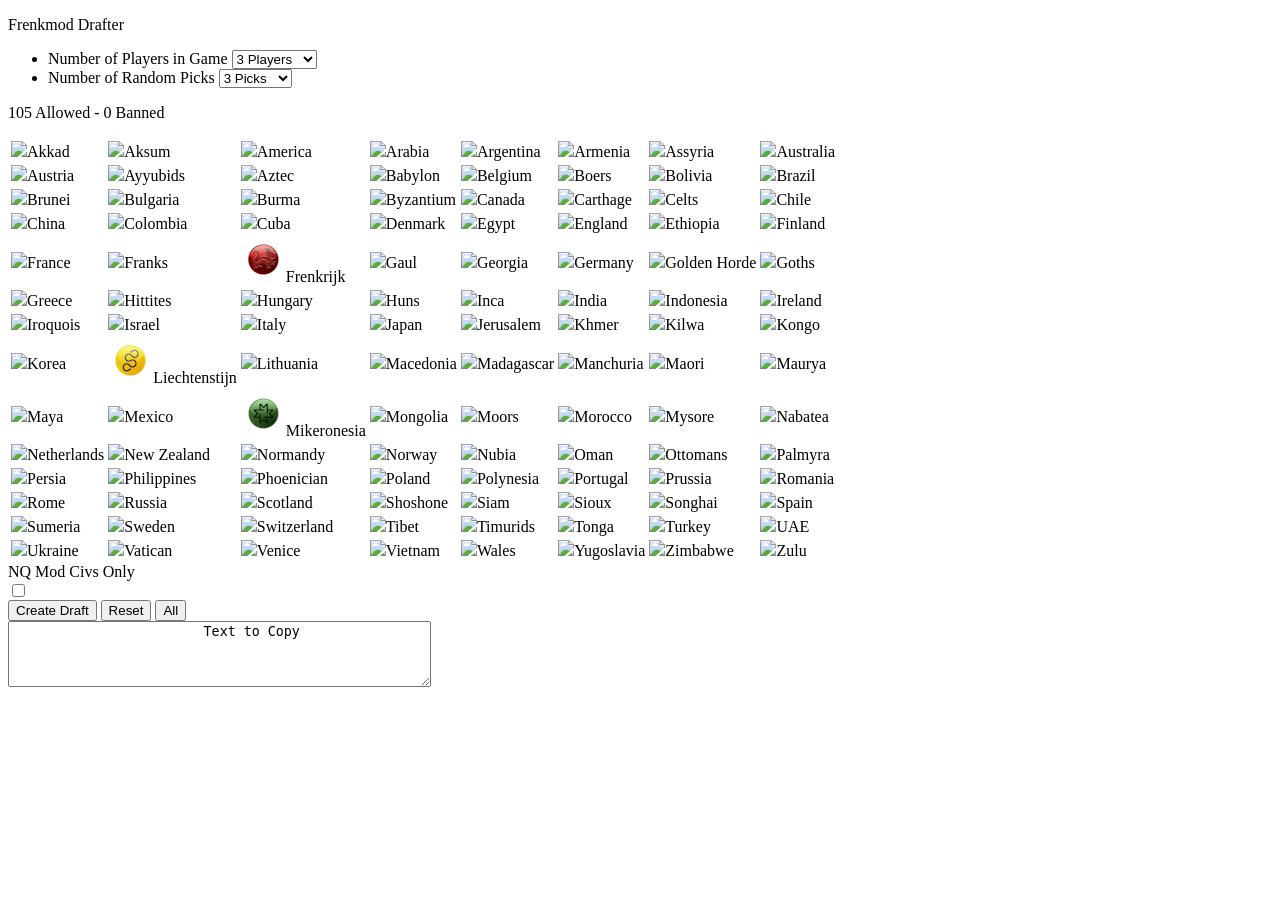
==== index.htm @ e59a9c12 "frenk, stijn, mike" ====
﻿<!DOCTYPE html PUBLIC "-//W3C//DTD XHTML 1.0 Transitional//EN" "http://www.w3.org/TR/xhtml1/DTD/xhtml1-transitional.dtd">
<html xmlns="http://www.w3.org/1999/xhtml">

<head>
<meta content="text/html; charset=utf-8" http-equiv="Content-Type" />
<title>Frenkmod Drafter</title>
<link href="civ5drafter.css" rel="stylesheet" type="text/css" />
<script src="https://ajax.googleapis.com/ajax/libs/jquery/3.3.1/jquery.min.js"></script>
<script src="drafter.js"></script>
</head>

<body>
	<div id="main">
		<div id="header">
			<p class="headline">Frenkmod Drafter</p>
		</div>
		
		<form method="post">
			<div id="playerdetails">
			    <ul>
			        <li>
			            <label>Number of Players in Game</label>
			            <select class="drafterdropbox" id="gameplayers">
			                <option>1 Player</option>
			                <option>2 Players</option>
							<option selected="selected">3 Players</option>
			                <option>4 Players</option>
			                <option>5 Players</option>
			                <option>6 Players</option>
			                <option>7 Players</option>
			                <option>8 Players</option>
			                <option>9 Players</option>
			                <option>10 Players</option>
			                <option>11 Players</option>
			                <option>12 Players</option>
			            </select>
			        </li>
			        <li>
			            <label>Number of Random Picks</label>
			            <select class="drafterdropbox" id="picks">
			                <option>1 Pick</option>
			                <option>2 Picks</option>
							<option selected="selected">3 Picks</option>
			                <option>4 Picks</option>
			                <option>5 Picks</option>
			                <option>6 Picks</option>
			                <option>7 Picks</option>
			                <option>8 Picks</option>
			                <option>9 Picks</option>
			                <option>10 Picks</option>
			            </select>
			        </li>
			    </ul>
			</div>
			
			<div id="civselections">
				<p class="selectorheadline">105 Allowed - 0 Banned</p>
				<table id="civilizations">
					<tr>
						<td class="Akkad"><img src="img/akkad.png"></img>Akkad</td>
						<td class="Aksum"><img src="img/aksum.png"></img>Aksum</td>
						<td class="America"><img src="img/america.png"></img>America</td>
						<td class="Arabia"><img src="img/arabia.png"></img>Arabia</td>
						<td class="Argentina"><img src="img/argentina.png"></img>Argentina</td>						
						<td class="Armenia"><img src="img/armenia.png"></img>Armenia</td>
						<td class="Assyria"><img src="img/assyria.png"></img>Assyria</td>	
						<td class="Australia"><img src="img/australia.png"></img>Australia</td>
					</tr>
					<tr>		
						<td class="Austria"><img src="img/austria.png"></img>Austria</td>
						<td class="Ayyubids"><img src="img/ayyubids.png"></img>Ayyubids</td>
						<td class="Aztec"><img src="img/aztec.png"></img>Aztec</td>
						<td class="Babylon"><img src="img/babylon.png"></img>Babylon</td>
						<td class="Belgium"><img src="img/belgium.png"></img>Belgium</td>
						<td class="Boers"><img src="img/boers.png"></img>Boers</td>
						<td class="Bolivia"><img src="img/bolivia.png"></img>Bolivia</td>
						<td class="Brazil"><img src="img/brazil.png"></img>Brazil</td>
					</tr>
					<tr>
						<td class="Brunei"><img src="img/brunei.png"></img>Brunei</td>
						<td class="Bulgaria"><img src="img/bulgaria.png"></img>Bulgaria</td>
						<td class="Burma"><img src="img/burma.png"></img>Burma</td>
						<td class="Byzantium"><img src="img/byzantium.png"></img>Byzantium</td>
						<td class="Canada"><img src="img/canada.png"></img>Canada</td>
						<td class="Carthage"><img src="img/carthage.png"></img>Carthage</td>
						<td class="Celts"><img src="img/celts.png"></img>Celts</td>
						<td class="Chile"><img src="img/chile.png"></img>Chile</td>	
					</tr>
					<tr>
						<td class="China"><img src="img/china.png"></img>China</td>
						<td class="Colombia"><img src="img/colombia.png"></img>Colombia</td>
						<td class="Cuba"><img src="img/cuba.png"></img>Cuba</td>
						<td class="Denmark"><img src="img/denmark.png"></img>Denmark</td>
						<td class="Egypt"><img src="img/egypt.png"></img>Egypt</td>
						<td class="England"><img src="img/england.png"></img>England</td>
						<td class="Ethiopia"><img src="img/ethiopia.png"></img>Ethiopia</td>
						<td class="Finland"><img src="img/finland.png"></img>Finland</td>
					</tr>
					<tr>
						<td class="France"><img src="img/france.png"></img>France</td>
						<td class="Franks"><img src="img/franks.png"></img>Franks</td>
						<td class="Frenkrijk"><img src="img/frenkrijk.png"></img>Frenkrijk</td>
						<td class="Gaul"><img src="img/gaul.png"></img>Gaul</td>
						<td class="Georgia"><img src="img/georgia.png"></img>Georgia</td>
						<td class="Germany"><img src="img/germany.png"></img>Germany</td>
						<td class="Golden"><img src="img/golden.png"></img>Golden Horde</td>
						<td class="Goths"><img src="img/goths.png"></img>Goths</td>
					</tr>
					<tr>
						<td class="Greece"><img src="img/greece.png"></img>Greece</td>
						<td class="Hittites"><img src="img/hittites.png"></img>Hittites</td>
						<td class="Hungary"><img src="img/hungary.png"></img>Hungary</td>
						<td class="Huns"><img src="img/huns.png"></img>Huns</td>
						<td class="Inca"><img src="img/inca.png"></img>Inca</td>
						<td class="India"><img src="img/india.png"></img>India</td>
						<td class="Indonesia"><img src="img/indonesia.png"></img>Indonesia</td>
						<td class="Ireland"><img src="img/ireland.png"></img>Ireland</td>
					</tr>
					<tr>
						<td class="Iroquois"><img src="img/iroquois.png"></img>Iroquois</td>
						<td class="Israel"><img src="img/israel.png"></img>Israel</td>
						<td class="Italy"><img src="img/italy.png"></img>Italy</td>
						<td class="Japan"><img src="img/japan.png"></img>Japan</td>
						<td class="Jerusalem"><img src="img/jerusalem.png"></img>Jerusalem</td>
						<td class="Khmer"><img src="img/khmer.png"></img>Khmer</td>
						<td class="Kilwa"><img src="img/kilwa.png"></img>Kilwa</td>
						<td class="Kongo"><img src="img/kongo.png"></img>Kongo</td>
					</tr>
					<tr>
						<td class="Korea"><img src="img/korea.png"></img>Korea</td>
						<td class="Liechtenstijn"><img src="img/liechtenstijn.png"></img>Liechtenstijn</td>
						<td class="Lithuania"><img src="img/lithuania.png"></img>Lithuania</td>
						<td class="Macedonian"><img src="img/macedonian.png"></img>Macedonia</td>
						<td class="Madagascar"><img src="img/madagascar.png"></img>Madagascar</td>
						<td class="Manchuria"><img src="img/manchuria.png"></img>Manchuria</td>
						<td class="Maori"><img src="img/maori.png"></img>Maori</td>
						<td class="Maurya"><img src="img/maurya.png"></img>Maurya</td>
					</tr>
					<tr>
						<td class="Maya"><img src="img/maya.png"></img>Maya</td>
						<td class="Mexican"><img src="img/mexican.png"></img>Mexico</td>
						<td class="Mikeronesia"><img src="img/mikeronesia.png"></img>Mikeronesia</td>
						<td class="Mongolia"><img src="img/mongolia.png"></img>Mongolia</td>
						<td class="Moors"><img src="img/moors.png"></img>Moors</td>
						<td class="Morocco"><img src="img/morocco.png"></img>Morocco</td>
						<td class="Mysore"><img src="img/mysore.png"></img>Mysore</td>
						<td class="Nabatea"><img src="img/nabatea.png"></img>Nabatea</td>
					</tr>
					<tr>
						<td class="Netherlands"><img src="img/netherlands.png"></img>Netherlands</td>
						<td class="NewZealand"><img src="img/newzealand.png"></img>New Zealand</td>
						<td class="Normandy"><img src="img/normandy.png"></img>Normandy</td>
						<td class="Norway"><img src="img/norway.png"></img>Norway</td>
						<td class="Nubia"><img src="img/nubia.png"></img>Nubia</td>
						<td class="Oman"><img src="img/oman.png"></img>Oman</td>
						<td class="Ottomans"><img src="img/ottomans.png"></img>Ottomans</td>
						<td class="Palmyra"><img src="img/palmyra.png"></img>Palmyra</td>
					</tr>
					<tr>
						<td class="Persia"><img src="img/persia.png"></img>Persia</td>
						<td class="Philippines"><img src="img/philippines.png"></img>Philippines</td>
						<td class="Phoenician"><img src="img/phoenician.png"></img>Phoenician</td>
						<td class="Poland"><img src="img/poland.png"></img>Poland</td>
						<td class="Polynesia"><img src="img/polynesia.png"></img>Polynesia</td>
						<td class="Portugal"><img src="img/portugal.png"></img>Portugal</td>
						<td class="Prussian"><img src="img/prussian.png"></img>Prussia</td>
						<td class="Romania"><img src="img/romania.png"></img>Romania</td>
					</tr>
					<tr>
						<td class="Rome"><img src="img/rome.png"></img>Rome</td>
						<td class="Russia"><img src="img/russia.png"></img>Russia</td>
						<td class="Scotland"><img src="img/scotland.png"></img>Scotland</td>
						<td class="Shoshone"><img src="img/shoshone.png"></img>Shoshone</td>
						<td class="Siam"><img src="img/siam.png"></img>Siam</td>
						<td class="Sioux"><img src="img/sioux.png"></img>Sioux</td>
						<td class="Songhai"><img src="img/songhai.png"></img>Songhai</td>
						<td class="Spain"><img src="img/spain.png"></img>Spain</td>
					</tr>
					<tr>
						<td class="Sumeria"><img src="img/sumeria.png"></img>Sumeria</td>
						<td class="Sweden"><img src="img/sweden.png"></img>Sweden</td>
						<td class="Switzerland"><img src="img/switzerland.png"></img>Switzerland</td>
						<td class="Tibet"><img src="img/tibet.png"></img>Tibet</td>
						<td class="Timurids"><img src="img/timurids.png"></img>Timurids</td>
						<td class="Tonga"><img src="img/tonga.png"></img>Tonga</td>
						<td class="Turkey"><img src="img/turkey.png"></img>Turkey</td>
						<td class="UAE"><img src="img/uae.png"></img>UAE</td>
					</tr>
					<tr>
						<td class="Ukraine"><img src="img/ukraine.png"></img>Ukraine</td>
						<td class="Vatican"><img src="img/vatican.png"></img>Vatican</td>
						<td class="Venetian"><img src="img/venetian.png"></img>Venice</td>
						<td class="Vietnam"><img src="img/vietnam.png"></img>Vietnam</td>
						<td class="Wales"><img src="img/wales.png"></img>Wales</td>
						<td class="Yugoslavia"><img src="img/yugoslavia.png"></img>Yugoslavia</td>
						<td class="Zimbabwe"><img src="img/zimbabwe.png"></img>Zimbabwe</td>
						<td class="Zulu"><img src="img/zulu.png"></img>Zulu</td>
					</tr>
				</table>
			</div>
			<div id="nqonly">
				<label>NQ Mod Civs Only</label>
				<div class="slideThree">  
			      <input type="checkbox" value="None" id="slideThree" name="check" unchecked />
			      <label for="slideThree"></label>
			    </div>

			</div>
			<div id="buttons">
				<input class="submitbutton" name="create" id="create" type="button" value="Create Draft" />
				<input class="submitbutton" name="reset" id="reset" type="button" value="Reset" />
				<input class="submitbutton" name="all" id="all" type="button" value="All" />
			</div>
		</form>
		
		<div id="results">
		</div>
	</div>
	
	<div id="copyresultstext">
		<textarea rows="4" cols="50" id="copyTarget">
			Text to Copy
		</textarea>
	</div>
</body>
</html>
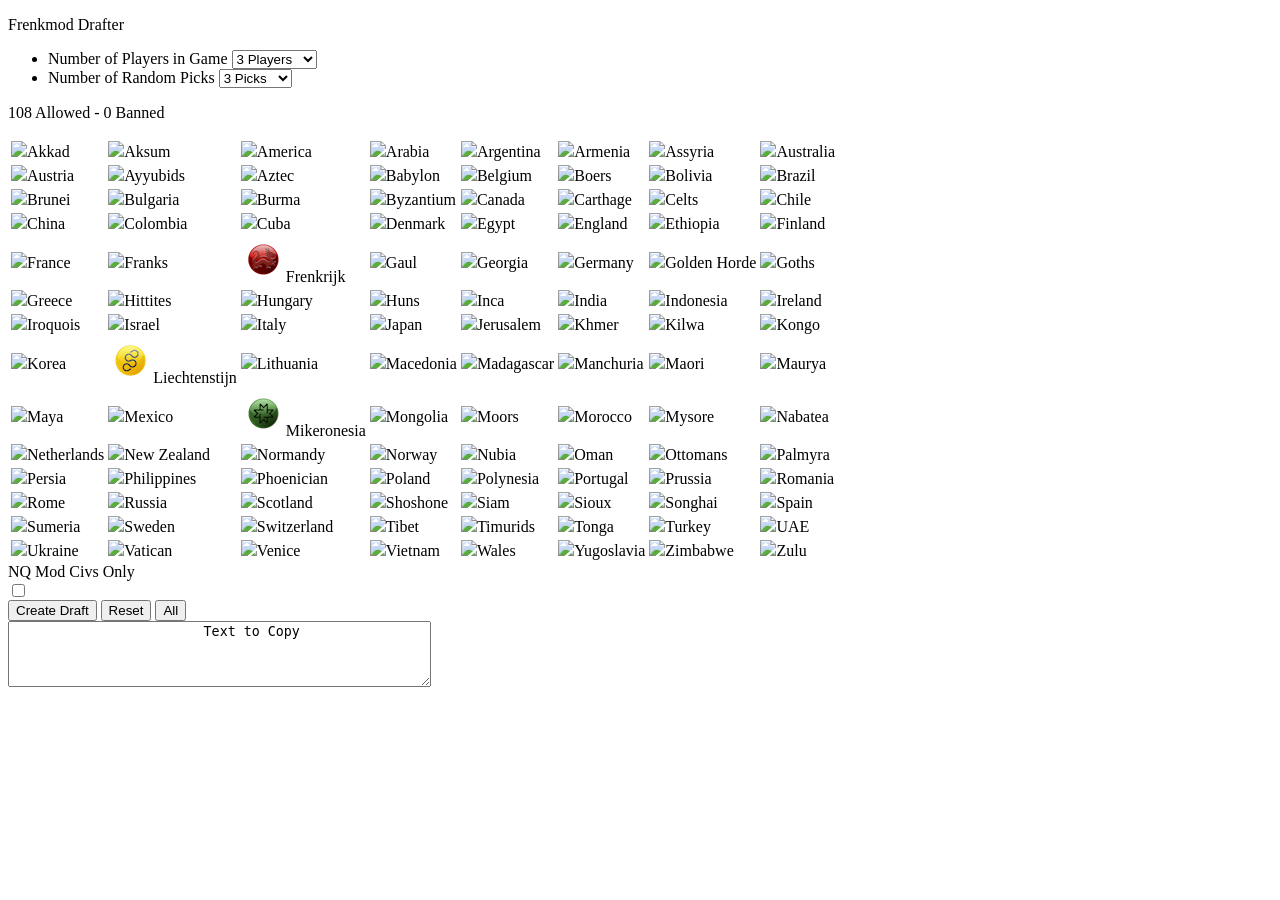
==== commit 3fde8a62: "total civs is 108" ====
--- a/index.htm
+++ b/index.htm
@@ -54,7 +54,7 @@
 			</div>
 			
 			<div id="civselections">
-				<p class="selectorheadline">105 Allowed - 0 Banned</p>
+				<p class="selectorheadline">108 Allowed - 0 Banned</p>
 				<table id="civilizations">
 					<tr>
 						<td class="Akkad"><img src="img/akkad.png"></img>Akkad</td>
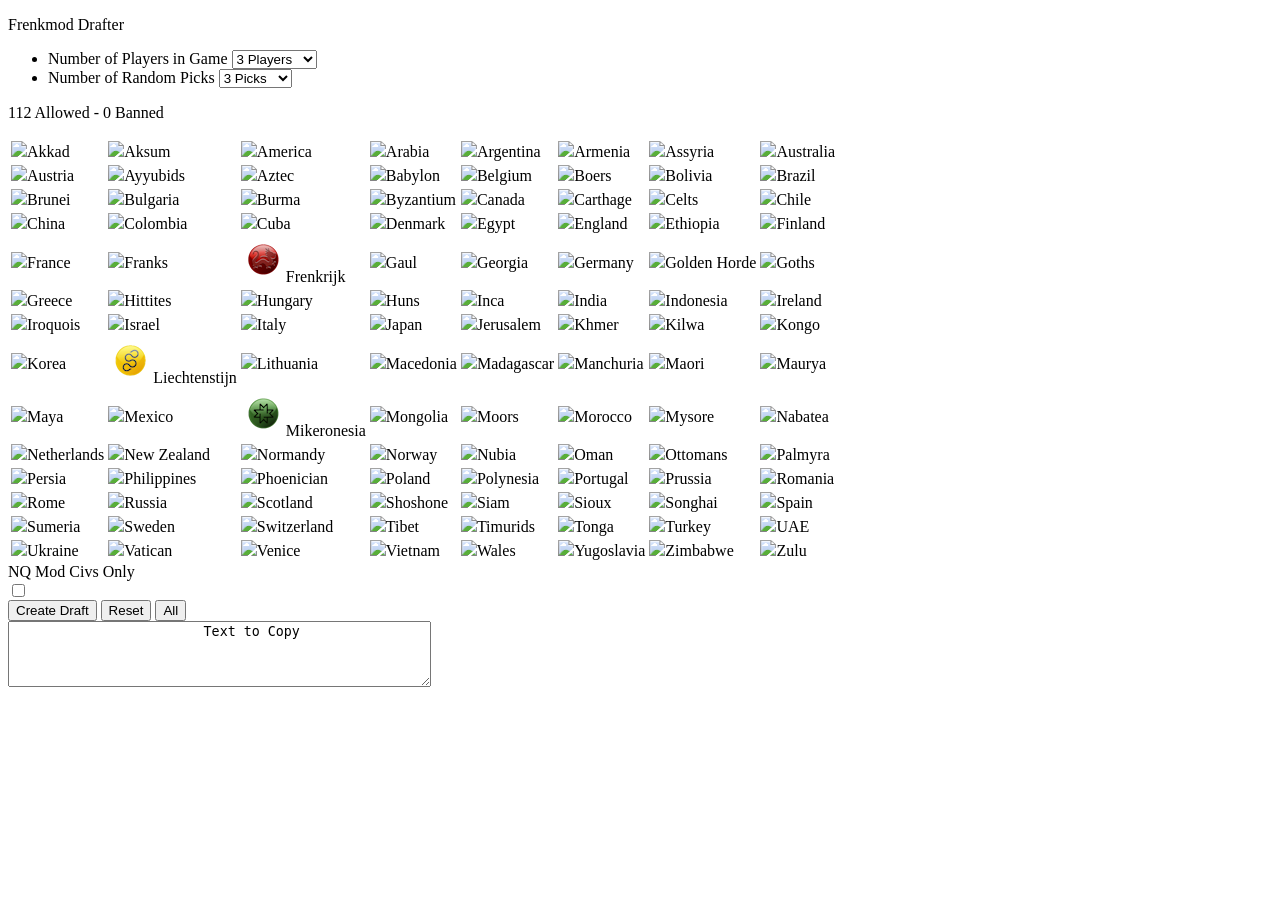
==== commit 40909177: "43 civs" ====
--- a/index.htm
+++ b/index.htm
@@ -54,7 +54,7 @@
 			</div>
 			
 			<div id="civselections">
-				<p class="selectorheadline">108 Allowed - 0 Banned</p>
+				<p class="selectorheadline">112 Allowed - 0 Banned</p>
 				<table id="civilizations">
 					<tr>
 						<td class="Akkad"><img src="img/akkad.png"></img>Akkad</td>
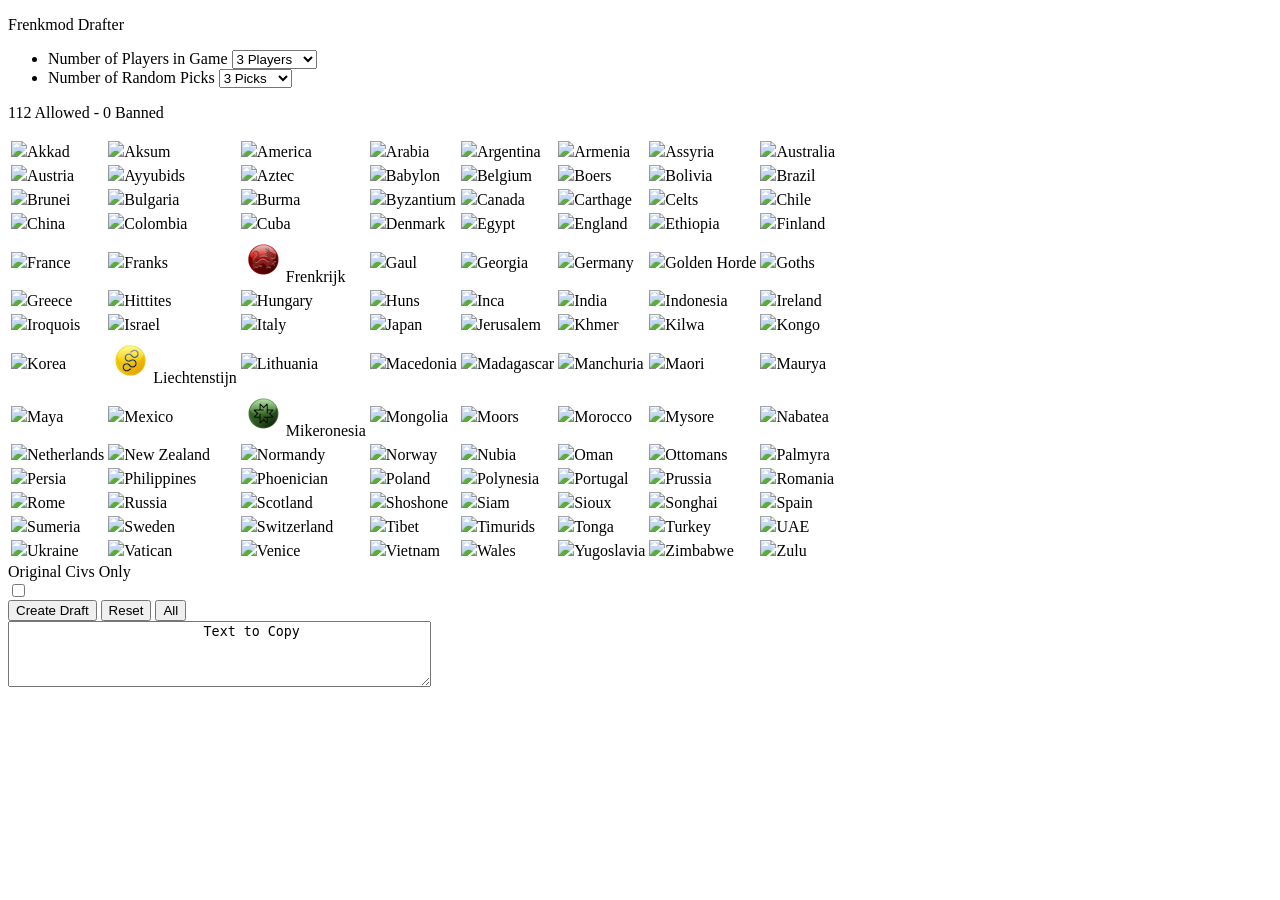
==== commit 49e43f8a: "Venetian as OG civ" ====
--- a/index.htm
+++ b/index.htm
@@ -199,7 +199,7 @@
 				</table>
 			</div>
 			<div id="nqonly">
-				<label>NQ Mod Civs Only</label>
+				<label>Original Civs Only</label>
 				<div class="slideThree">  
 			      <input type="checkbox" value="None" id="slideThree" name="check" unchecked />
 			      <label for="slideThree"></label>
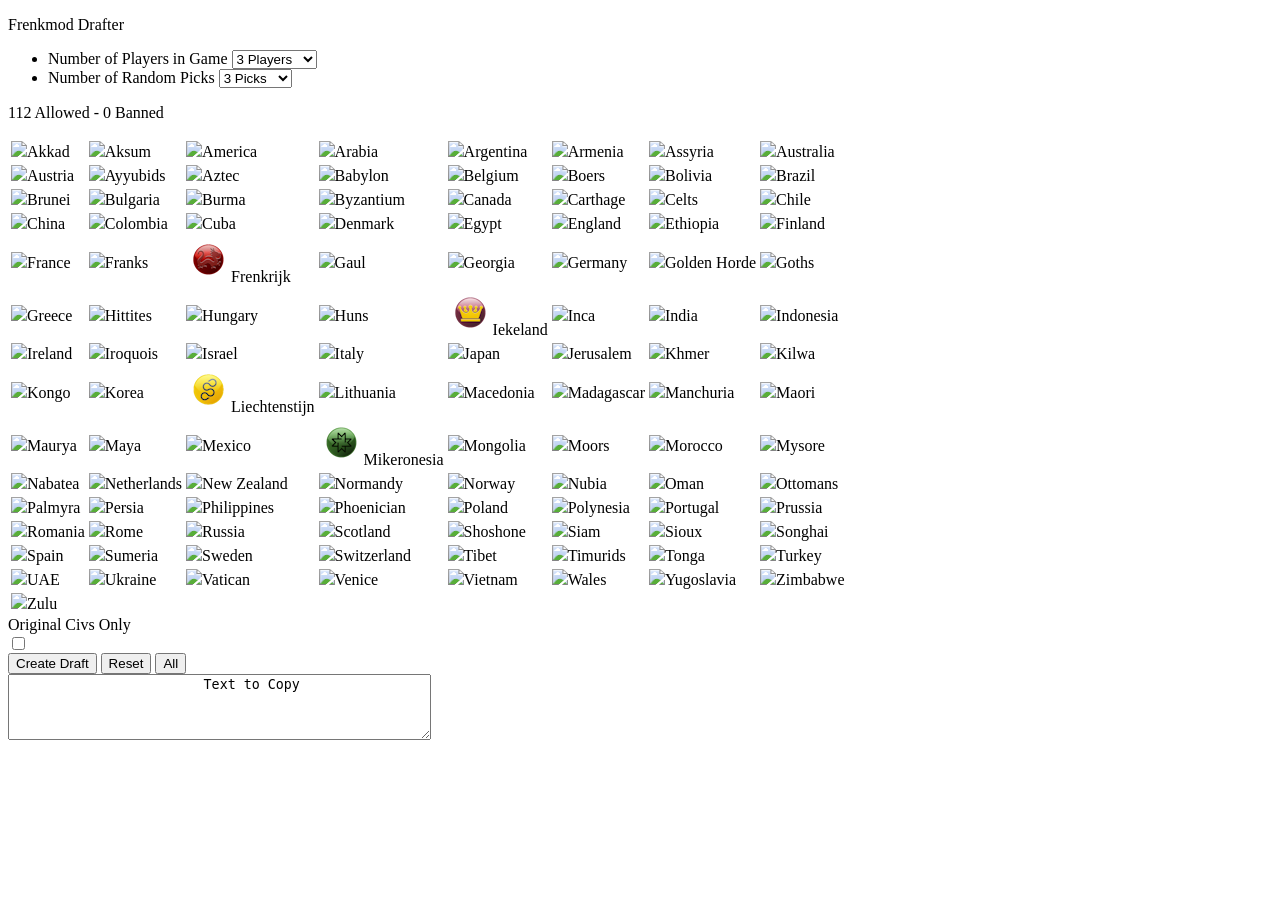
==== commit 2d9dc63e: "Add Iekeland" ====
--- a/index.htm
+++ b/index.htm
@@ -111,12 +111,12 @@
 						<td class="Hittites"><img src="img/hittites.png"></img>Hittites</td>
 						<td class="Hungary"><img src="img/hungary.png"></img>Hungary</td>
 						<td class="Huns"><img src="img/huns.png"></img>Huns</td>
+						<td class="Iekeland"><img src="img/iekeland.png"></img>Iekeland</td>
 						<td class="Inca"><img src="img/inca.png"></img>Inca</td>
 						<td class="India"><img src="img/india.png"></img>India</td>
 						<td class="Indonesia"><img src="img/indonesia.png"></img>Indonesia</td>
+					</tr>
 						<td class="Ireland"><img src="img/ireland.png"></img>Ireland</td>
-					</tr>
-					<tr>
 						<td class="Iroquois"><img src="img/iroquois.png"></img>Iroquois</td>
 						<td class="Israel"><img src="img/israel.png"></img>Israel</td>
 						<td class="Italy"><img src="img/italy.png"></img>Italy</td>
@@ -124,9 +124,9 @@
 						<td class="Jerusalem"><img src="img/jerusalem.png"></img>Jerusalem</td>
 						<td class="Khmer"><img src="img/khmer.png"></img>Khmer</td>
 						<td class="Kilwa"><img src="img/kilwa.png"></img>Kilwa</td>
+					</tr>
+					<tr>
 						<td class="Kongo"><img src="img/kongo.png"></img>Kongo</td>
-					</tr>
-					<tr>
 						<td class="Korea"><img src="img/korea.png"></img>Korea</td>
 						<td class="Liechtenstijn"><img src="img/liechtenstijn.png"></img>Liechtenstijn</td>
 						<td class="Lithuania"><img src="img/lithuania.png"></img>Lithuania</td>
@@ -134,9 +134,9 @@
 						<td class="Madagascar"><img src="img/madagascar.png"></img>Madagascar</td>
 						<td class="Manchuria"><img src="img/manchuria.png"></img>Manchuria</td>
 						<td class="Maori"><img src="img/maori.png"></img>Maori</td>
+					</tr>
+					<tr>
 						<td class="Maurya"><img src="img/maurya.png"></img>Maurya</td>
-					</tr>
-					<tr>
 						<td class="Maya"><img src="img/maya.png"></img>Maya</td>
 						<td class="Mexican"><img src="img/mexican.png"></img>Mexico</td>
 						<td class="Mikeronesia"><img src="img/mikeronesia.png"></img>Mikeronesia</td>
@@ -144,9 +144,9 @@
 						<td class="Moors"><img src="img/moors.png"></img>Moors</td>
 						<td class="Morocco"><img src="img/morocco.png"></img>Morocco</td>
 						<td class="Mysore"><img src="img/mysore.png"></img>Mysore</td>
+					</tr>
+					<tr>
 						<td class="Nabatea"><img src="img/nabatea.png"></img>Nabatea</td>
-					</tr>
-					<tr>
 						<td class="Netherlands"><img src="img/netherlands.png"></img>Netherlands</td>
 						<td class="NewZealand"><img src="img/newzealand.png"></img>New Zealand</td>
 						<td class="Normandy"><img src="img/normandy.png"></img>Normandy</td>
@@ -154,9 +154,9 @@
 						<td class="Nubia"><img src="img/nubia.png"></img>Nubia</td>
 						<td class="Oman"><img src="img/oman.png"></img>Oman</td>
 						<td class="Ottomans"><img src="img/ottomans.png"></img>Ottomans</td>
+					</tr>
+					<tr>
 						<td class="Palmyra"><img src="img/palmyra.png"></img>Palmyra</td>
-					</tr>
-					<tr>
 						<td class="Persia"><img src="img/persia.png"></img>Persia</td>
 						<td class="Philippines"><img src="img/philippines.png"></img>Philippines</td>
 						<td class="Phoenician"><img src="img/phoenician.png"></img>Phoenician</td>
@@ -164,9 +164,9 @@
 						<td class="Polynesia"><img src="img/polynesia.png"></img>Polynesia</td>
 						<td class="Portugal"><img src="img/portugal.png"></img>Portugal</td>
 						<td class="Prussian"><img src="img/prussian.png"></img>Prussia</td>
+					</tr>
+					<tr>
 						<td class="Romania"><img src="img/romania.png"></img>Romania</td>
-					</tr>
-					<tr>
 						<td class="Rome"><img src="img/rome.png"></img>Rome</td>
 						<td class="Russia"><img src="img/russia.png"></img>Russia</td>
 						<td class="Scotland"><img src="img/scotland.png"></img>Scotland</td>
@@ -174,9 +174,9 @@
 						<td class="Siam"><img src="img/siam.png"></img>Siam</td>
 						<td class="Sioux"><img src="img/sioux.png"></img>Sioux</td>
 						<td class="Songhai"><img src="img/songhai.png"></img>Songhai</td>
+					</tr>
+					<tr>
 						<td class="Spain"><img src="img/spain.png"></img>Spain</td>
-					</tr>
-					<tr>
 						<td class="Sumeria"><img src="img/sumeria.png"></img>Sumeria</td>
 						<td class="Sweden"><img src="img/sweden.png"></img>Sweden</td>
 						<td class="Switzerland"><img src="img/switzerland.png"></img>Switzerland</td>
@@ -184,9 +184,9 @@
 						<td class="Timurids"><img src="img/timurids.png"></img>Timurids</td>
 						<td class="Tonga"><img src="img/tonga.png"></img>Tonga</td>
 						<td class="Turkey"><img src="img/turkey.png"></img>Turkey</td>
+					</tr>
+					<tr>
 						<td class="UAE"><img src="img/uae.png"></img>UAE</td>
-					</tr>
-					<tr>
 						<td class="Ukraine"><img src="img/ukraine.png"></img>Ukraine</td>
 						<td class="Vatican"><img src="img/vatican.png"></img>Vatican</td>
 						<td class="Venetian"><img src="img/venetian.png"></img>Venice</td>
@@ -194,6 +194,8 @@
 						<td class="Wales"><img src="img/wales.png"></img>Wales</td>
 						<td class="Yugoslavia"><img src="img/yugoslavia.png"></img>Yugoslavia</td>
 						<td class="Zimbabwe"><img src="img/zimbabwe.png"></img>Zimbabwe</td>
+					</tr>
+					<tr>
 						<td class="Zulu"><img src="img/zulu.png"></img>Zulu</td>
 					</tr>
 				</table>
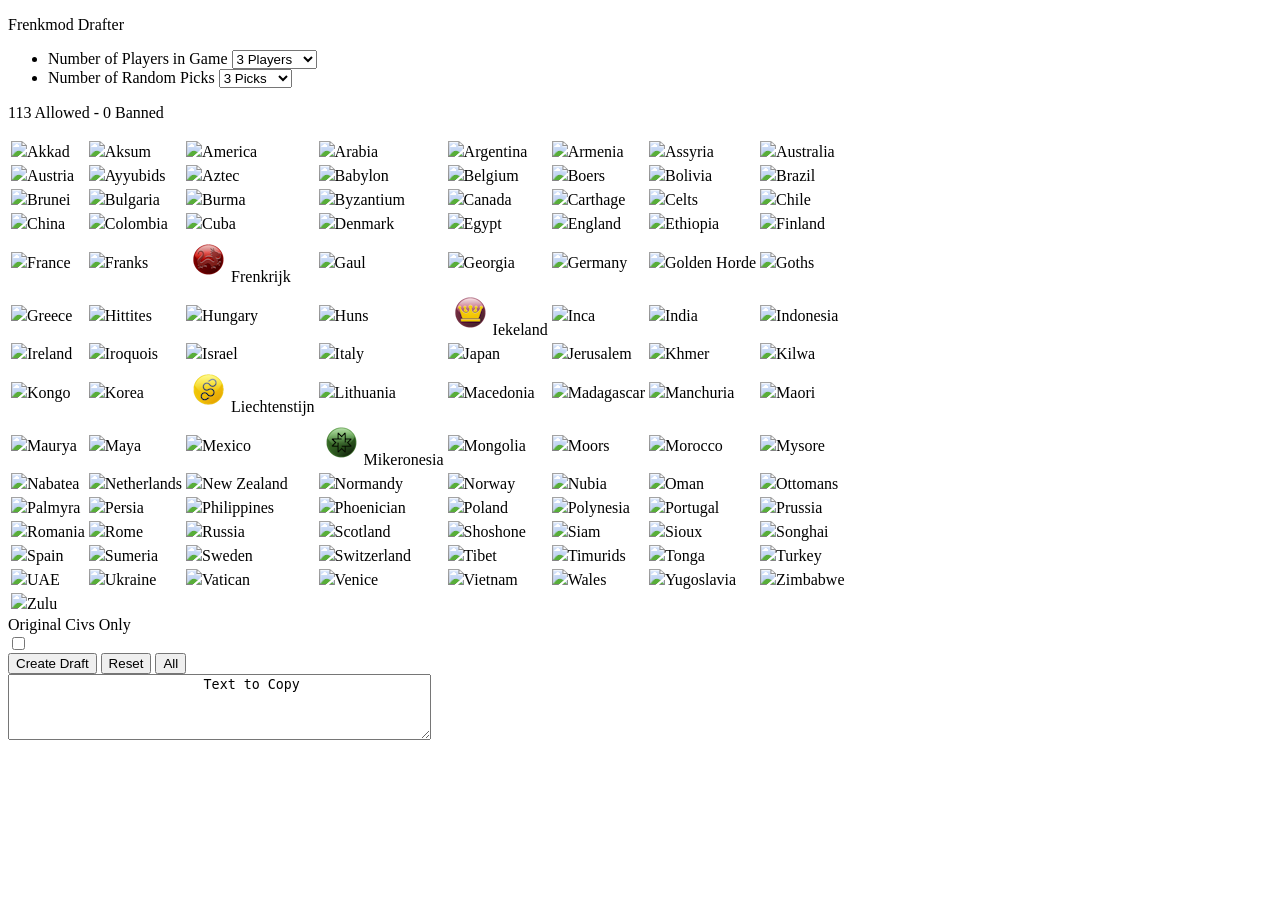
==== commit 191fae9a: "113 civs" ====
--- a/index.htm
+++ b/index.htm
@@ -54,7 +54,7 @@
 			</div>
 			
 			<div id="civselections">
-				<p class="selectorheadline">112 Allowed - 0 Banned</p>
+				<p class="selectorheadline">113 Allowed - 0 Banned</p>
 				<table id="civilizations">
 					<tr>
 						<td class="Akkad"><img src="img/akkad.png"></img>Akkad</td>
